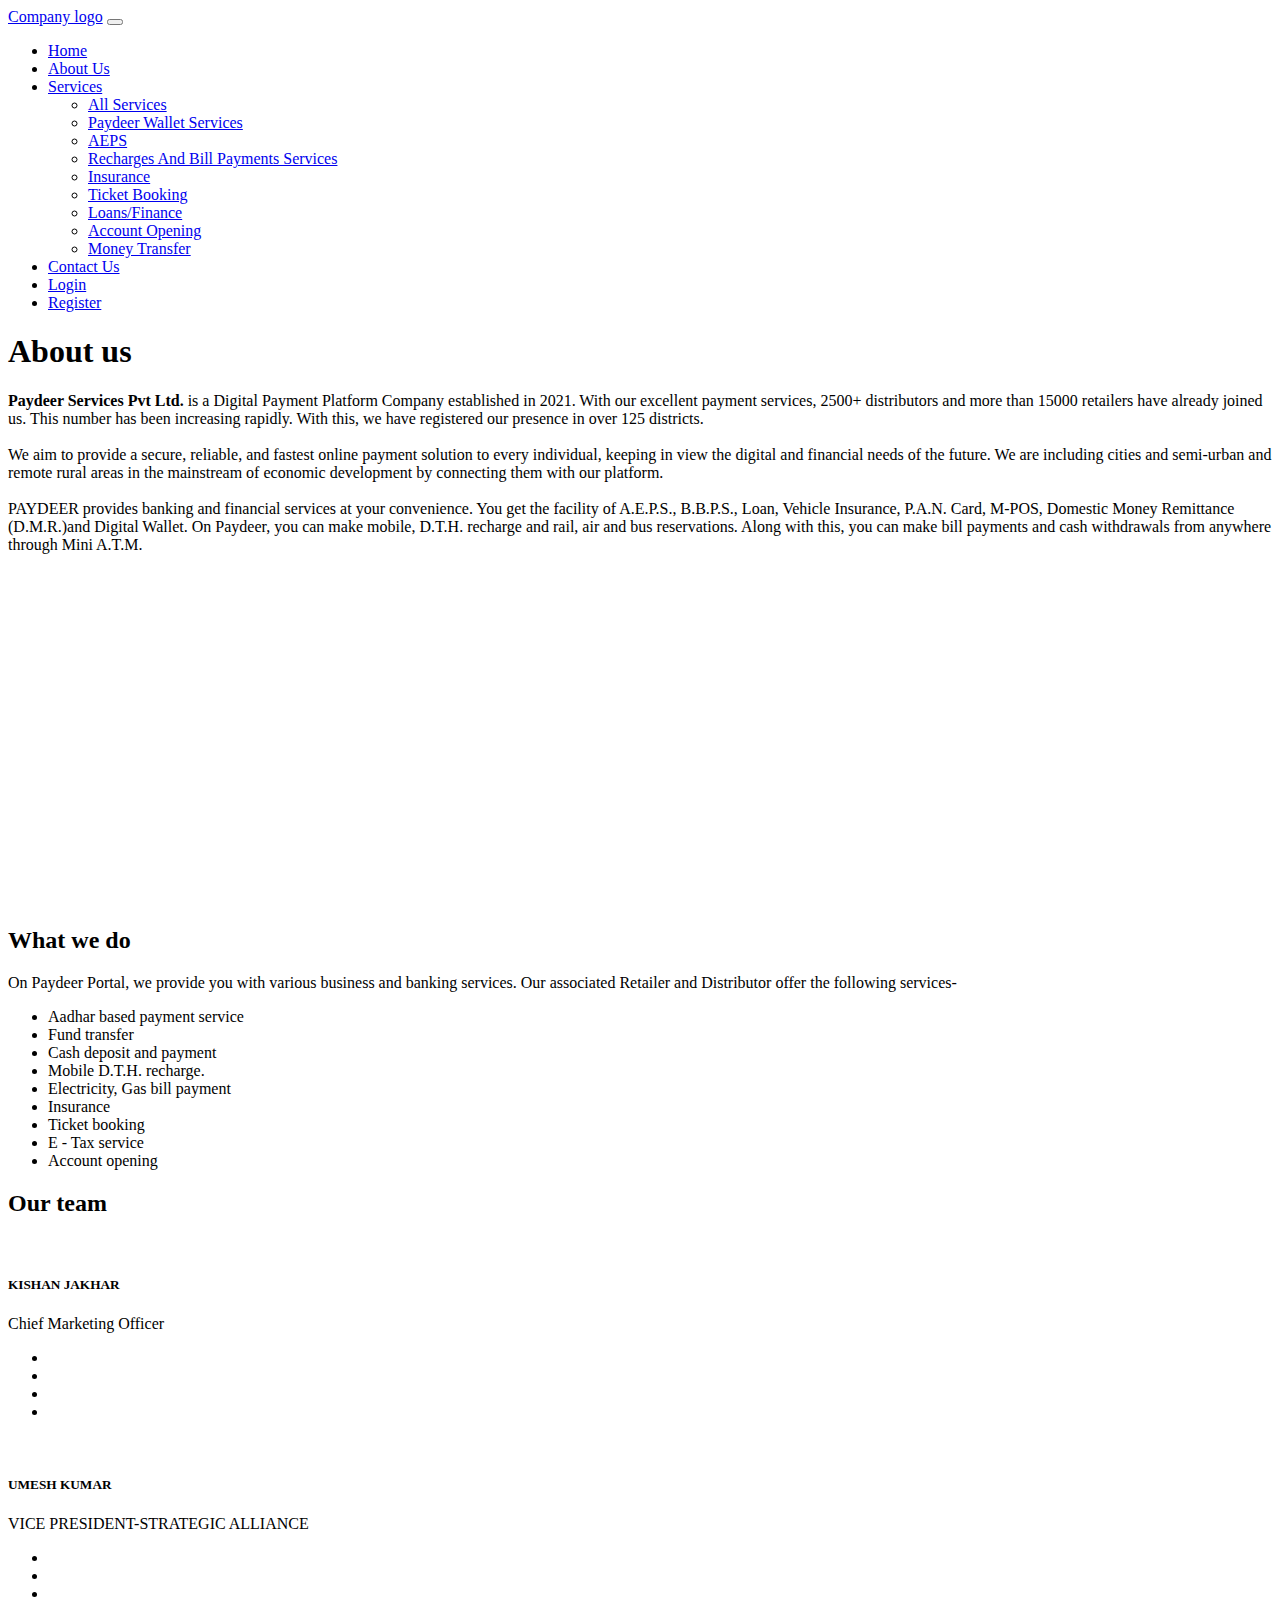
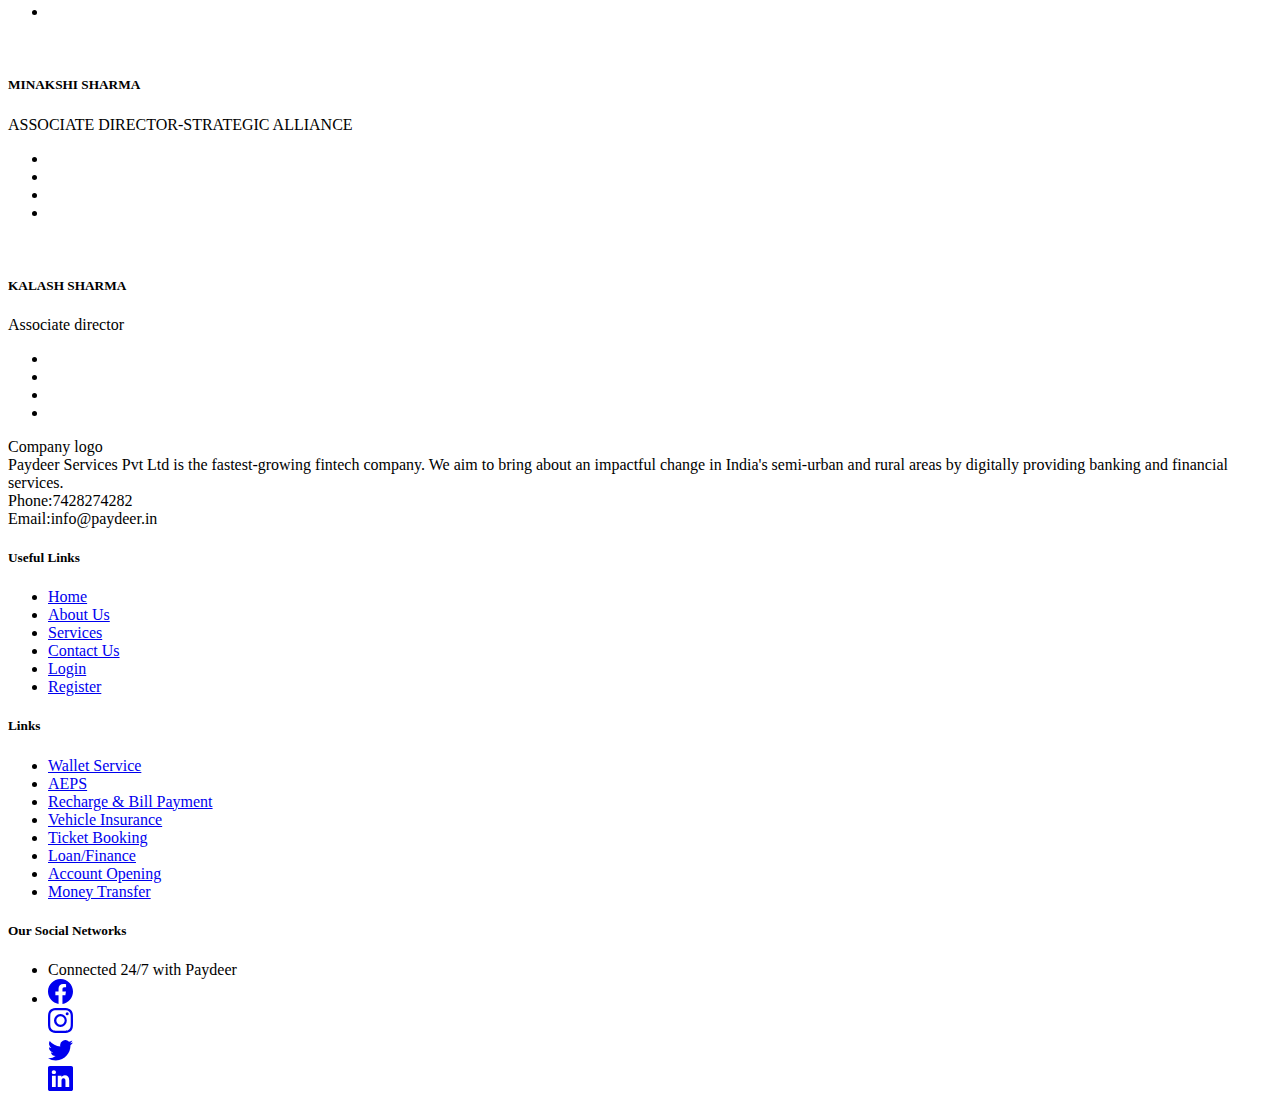
==== about-us.html @ 69f1ef47 "initial commit" ====
<!DOCTYPE html>
<html lang="en">

<head>
    <meta charset="UTF-8">
    <meta name="viewport" content="width=device-width, initial-scale=1.0">
    <title>About Us</title>
    <link href="https://cdn.jsdelivr.net/npm/bootstrap@5.3.1/dist/css/bootstrap.min.css" rel="stylesheet"
        integrity="sha384-4bw+/aepP/YC94hEpVNVgiZdgIC5+VKNBQNGCHeKRQN+PtmoHDEXuppvnDJzQIu9" crossorigin="anonymous">
    <script src="https://cdn.jsdelivr.net/npm/bootstrap@5.3.1/dist/js/bootstrap.bundle.min.js"
        integrity="sha384-HwwvtgBNo3bZJJLYd8oVXjrBZt8cqVSpeBNS5n7C8IVInixGAoxmnlMuBnhbgrkm"
        crossorigin="anonymous"></script>
    <script src="https://kit.fontawesome.com/689d5e86e9.js" crossorigin="anonymous"></script>
</head>

<body class="bg-light">

    <!-- NAVBAR START -->
    <nav class="navbar navbar-expand-lg bg-secondary">
        <div class="container-fluid">
            <a class="navbar-brand text-uppercase text-white" href="index.html">Company logo</a>
            <button class="navbar-toggler" type="button" data-bs-toggle="collapse"
                data-bs-target="#navbarSupportedContent" aria-controls="navbarSupportedContent" aria-expanded="false"
                aria-label="Toggle navigation">
                <span class="navbar-toggler-icon"></span>
            </button>

            <div class="collapse navbar-collapse" id="navbarSupportedContent">
                <ul class="navbar-nav ms-auto mb-2 mb-lg-0">
                    <li class="nav-item"><a class="text-white nav-link" href="index.html">Home</a></li>
                    <li class="nav-item"><a class="text-white nav-link" href="about-us.html">About Us</a></li>
                    <li class="nav-item dropdown">
                        <a class="nav-link dropdown-toggle text-white" href="#" role="button" data-bs-toggle="dropdown"
                            aria-expanded="false">
                            Services
                        </a>
                        <ul class="dropdown-menu">
                            <li><a class="dropdown-item" href="service.html">All Services</a></li>
                            <li><a class="dropdown-item" href="services/wallet.html">Paydeer Wallet Services</a></li>
                            <li><a class="dropdown-item" href="services/aeps.html">AEPS</a></li>
                            <li><a class="dropdown-item" href="services/recharge.html">Recharges And Bill Payments
                                    Services</a></li>
                            <li><a class="dropdown-item" href="services/insurance.html">Insurance</a></li>
                            <li><a class="dropdown-item" href="services/ticket.html">Ticket Booking</a></li>
                            <li><a class="dropdown-item" href="services/loan.html">Loans/Finance</a></li>
                            <li><a class="dropdown-item" href="services/account.html">Account Opening</a></li>
                            <li><a class="dropdown-item" href="services/transfer.html">Money Transfer</a></li>
                        </ul>
                    </li>
                    <li class="nav-item"><a class="text-white nav-link" href="contact-us.html">Contact Us</a></li>
                    <li class="nav-item"><a class="text-white nav-link" href="login.html">Login</a></li>
                    <li class="nav-item"><a class="text-white nav-link" href="register.html">Register</a></li>
                </ul>
            </div>
        </div>
    </nav>
    <!-- NAVBAR END -->

    <div>
        <div class="container py-5">
            <div class="row h-100 align-items-center py-5">
                <div class="col-lg-6 col-md-12">
                    <h1 class="display-4">About us</h1>
                    <p>
                        <span style="font-weight:700;">Paydeer Services Pvt Ltd.</span> is a Digital Payment
                        Platform Company established in 2021. With our excellent payment services, 2500+
                        distributors and more than 15000 retailers have already joined us. This number has been
                        increasing rapidly. With this, we have registered our presence in over 125
                        districts.<br><br>
                        We aim to provide a secure, reliable, and fastest online payment solution to every
                        individual, keeping in view the digital and financial needs of the future. We are including
                        cities and semi-urban and remote rural areas in the mainstream of economic development by
                        connecting them with our platform.<br><br>
                        PAYDEER provides banking and financial services at your convenience. You get the facility of
                        A.E.P.S., B.B.P.S., Loan, Vehicle Insurance, P.A.N. Card, M-POS, Domestic Money Remittance
                        (D.M.R.)and Digital Wallet. On Paydeer, you can make mobile, D.T.H. recharge and rail, air
                        and bus reservations. Along with this, you can make bill payments and cash withdrawals from
                        anywhere through Mini A.T.M.
                    </p>
                </div>
                <div class="col-lg-6 col-md-12">
                    <iframe class="container-fluid" height="315" src="https://www.youtube.com/embed/RS2-Aspd4jY"
                        title="YouTube video player" frameborder="0"
                        allow="accelerometer; autoplay; clipboard-write; encrypted-media; gyroscope; picture-in-picture; web-share"
                        allowfullscreen></iframe>
                </div>
            </div>
        </div>
    </div>

    <div class="bg-white py-5">
        <div class="container py-5">
            <div class="row align-items-center">
                <div class="col-lg-5 px-5 mx-auto">
                    <img src="https://paydeer.in/assets/img/what-we-do_paydeer.svg" alt=""
                        class="img-fluid mb-4 mb-lg-0">
                </div>
                <div class="col-lg-6"><i class="fa fa-leaf fa-2x mb-3 text-primary"></i>
                    <h2 class="font-weight-light">What we do</h2>
                    <div class="">On Paydeer Portal, we provide you with various business and banking services. Our
                        associated
                        Retailer and Distributor offer the following services-
                    </div>
                    <ul>
                        <li>Aadhar based payment service</li>
                        <li>Fund transfer</li>
                        <li>Cash deposit and payment</li>
                        <li>Mobile D.T.H. recharge.</li>
                        <li>Electricity, Gas bill payment</li>
                        <li>Insurance</li>
                        <li>Ticket booking</li>
                        <li>E - Tax service</li>
                        <li>Account opening</li>
                    </ul>
                </div>
            </div>
        </div>
    </div>

    <div class="container">
        <div class="row mb-4">
            <div class="col-lg-5">
                <h2 class="display-4 font-weight-light">Our team</h2>
            </div>
        </div>

        <div class="row text-center">
            <!-- Team item-->
            <div class="col-xl-3 col-sm-6 mb-5">
                <div class="bg-white rounded shadow-sm py-5 px-4 h-100"><img
                        src="https://paydeer.in/assets/img/team/Kishan_Jakhar.jpg" alt="" width="100"
                        class="img-fluid rounded-circle mb-3 img-thumbnail shadow-sm">
                    <h5 class="mb-0">KISHAN JAKHAR</h5><span class="small text-uppercase text-muted">Chief Marketing
                        Officer</span>
                    <ul class="social mb-0 list-inline mt-3">
                        <li class="list-inline-item"><a href="#" class="social-link"><i
                                    class="fa fa-facebook-f"></i></a></li>
                        <li class="list-inline-item"><a href="#" class="social-link"><i class="fa fa-twitter"></i></a>
                        </li>
                        <li class="list-inline-item"><a href="#" class="social-link"><i class="fa fa-instagram"></i></a>
                        </li>
                        <li class="list-inline-item"><a href="#" class="social-link"><i class="fa fa-linkedin"></i></a>
                        </li>
                    </ul>
                </div>
            </div>
            <!-- End-->

            <!-- Team item-->
            <div class="col-xl-3 col-sm-6 mb-5">
                <div class="bg-white rounded shadow-sm py-5 px-4 h-100">
                    <img src="https://paydeer.in/assets/img/team/umesh_homepagee.jpg" alt="" width="100"
                        class="img-fluid rounded-circle mb-3 img-thumbnail shadow-sm">
                    <h5 class="mb-0">UMESH KUMAR</h5><span class="small text-uppercase text-muted">VICE
                        PRESIDENT-STRATEGIC ALLIANCE</span>
                    <ul class="social mb-0 list-inline mt-3">
                        <li class="list-inline-item"><a href="#" class="social-link"><i
                                    class="fa fa-facebook-f"></i></a></li>
                        <li class="list-inline-item"><a href="#" class="social-link"><i class="fa fa-twitter"></i></a>
                        </li>
                        <li class="list-inline-item"><a href="#" class="social-link"><i class="fa fa-instagram"></i></a>
                        </li>
                        <li class="list-inline-item"><a href="#" class="social-link"><i class="fa fa-linkedin"></i></a>
                        </li>
                    </ul>
                </div>
            </div>
            <!-- End-->

            <!-- Team item-->
            <div class="col-xl-3 col-sm-6 mb-5">
                <div class="bg-white rounded shadow-sm py-5 px-4 h-100"><img
                        src="https://paydeer.in/assets/img/team/minakshi.JPG" alt="" width="100"
                        class="img-fluid rounded-circle mb-3 img-thumbnail shadow-sm">
                    <h5 class="mb-0">MINAKSHI SHARMA</h5><span class="small text-uppercase text-muted">
                        ASSOCIATE DIRECTOR-STRATEGIC ALLIANCE</span>
                    <ul class="social mb-0 list-inline mt-3">
                        <li class="list-inline-item"><a href="#" class="social-link"><i
                                    class="fa fa-facebook-f"></i></a></li>
                        <li class="list-inline-item"><a href="#" class="social-link"><i class="fa fa-twitter"></i></a>
                        </li>
                        <li class="list-inline-item"><a href="#" class="social-link"><i class="fa fa-instagram"></i></a>
                        </li>
                        <li class="list-inline-item"><a href="#" class="social-link"><i class="fa fa-linkedin"></i></a>
                        </li>
                    </ul>
                </div>
            </div>
            <!-- End-->

            <!-- Team item-->
            <div class="col-xl-3 col-sm-6 mb-5">
                <div class="bg-white rounded shadow-sm py-5 px-4 h-100"><img
                        src="https://paydeer.in/assets/img/team/kalashHomePagee.jpg" alt="" width="100"
                        class="img-fluid rounded-circle mb-3 img-thumbnail shadow-sm">
                    <h5 class="mb-0">KALASH SHARMA</h5><span class="small text-uppercase text-muted">
                        Associate director</span>
                    <ul class="social mb-0 list-inline mt-3">
                        <li class="list-inline-item"><a href="#" class="social-link"><i
                                    class="fa fa-facebook-f"></i></a></li>
                        <li class="list-inline-item"><a href="#" class="social-link"><i class="fa fa-twitter"></i></a>
                        </li>
                        <li class="list-inline-item"><a href="#" class="social-link"><i class="fa fa-instagram"></i></a>
                        </li>
                        <li class="list-inline-item"><a href="#" class="social-link"><i class="fa fa-linkedin"></i></a>
                        </li>
                    </ul>
                </div>
            </div>
            <!-- End-->

        </div>
    </div>

    <!-- FOOTER START -->
    <footer class="bg-secondary text-white text-center p-4">
        <div class="container p-4">
            <section class="">
                <div class="row">
                    <div class="col-lg-3 col-md-6 mb-4 mb-md-0">
                        <div class="text-uppercase text-warning h3">Company logo</div>
                        Paydeer Services Pvt Ltd is the fastest-growing fintech company. We aim to bring about an
                        impactful change in India's semi-urban and rural areas by digitally providing banking and
                        financial services.
                        <br>Phone:7428274282 <br> Email:info@paydeer.in
                    </div>
                    <div class="col-lg-3 col-md-6 mb-4 mb-md-0">
                        <h5 class="text-uppercase text-warning">Useful Links</h5>

                        <ul class="list-unstyled mb-0">
                            <li class="p-1">
                                <a href="index.html" class="text-white text-decoration-none">Home</a>
                            </li>
                            <li class="p-1">
                                <a href="about-us.html" class="text-white text-decoration-none">About Us</a>
                            </li>
                            <li class="p-1">
                                <a href="service.html" class="text-white text-decoration-none">Services</a>
                            </li>
                            <li class="p-1">
                                <a href="contact-us.html" class="text-white text-decoration-none">Contact Us</a>
                            </li>
                            <li class="p-1">
                                <a href="login.html" class="text-white text-decoration-none">Login</a>
                            </li>
                            <li class="p-1">
                                <a href="register.html" class="text-white text-decoration-none">Register</a>
                            </li>
                        </ul>
                    </div>
                    <div class="col-lg-3 col-md-6 mb-4 mb-md-0  ">
                        <h5 class="text-uppercase  text-warning">Links</h5>

                        <ul class="list-unstyled mb-0">
                            <li><a href="services/wallet.html" class="text-decoration-none text-white">Wallet
                                    Service</a></li>
                            <li><a href="services/aeps.html" class="text-decoration-none text-white">AEPS</a></li>
                            <li><a href="services/recharge.html" class="text-decoration-none text-white">Recharge & Bill
                                    Payment</a></li>
                            <li><a href="services/insurance.html" class="text-decoration-none text-white">Vehicle
                                    Insurance</a></li>
                            <li><a href="services/ticket.html" class="text-decoration-none text-white">Ticket
                                    Booking</a></li>
                            <li><a href="services/loan.html" class="text-decoration-none text-white">Loan/Finance</a>
                            </li>
                            <li><a href="services/account.html" class="text-decoration-none text-white">Account
                                    Opening</a></li>
                            <li><a href="services/transfer.html" class="text-decoration-none text-white">Money
                                    Transfer</a></li>
                        </ul>
                    </div>
                    <div class="col-lg-3 col-md-6 mb-4 mb-md-0">
                        <h5 class="text-uppercase text-warning">Our Social Networks</h5>
                        <ul class="list-unstyled mb-0">
                            <li>Connected 24/7 with Paydeer</li>
                            <li>
                                <div class="row mt-4">
                                    <div class="col">
                                        <a href="https://facebook.com/devpurashalin/" target="_blank"
                                            class="bg-light p-1 pb-2">
                                            <svg xmlns="http://www.w3.org/2000/svg" width="25" height="25"
                                                fill="currentColor" class="bi bi-facebook" viewBox="0 0 16 16">
                                                <path
                                                    d="M16 8.049c0-4.446-3.582-8.05-8-8.05C3.58 0-.002 3.603-.002 8.05c0 4.017 2.926 7.347 6.75 7.951v-5.625h-2.03V8.05H6.75V6.275c0-2.017 1.195-3.131 3.022-3.131.876 0 1.791.157 1.791.157v1.98h-1.009c-.993 0-1.303.621-1.303 1.258v1.51h2.218l-.354 2.326H9.25V16c3.824-.604 6.75-3.934 6.75-7.951z" />
                                            </svg></a>
                                    </div>
                                    <div class="col">
                                        <a href="https://instagram.com/devpurashalin/" target="_blank"
                                            class="bg-light p-1 pb-2">
                                            <svg xmlns="http://www.w3.org/2000/svg" width="25" height="25"
                                                fill="currentColor" class="bi bi-instagram" viewBox="0 0 16 16">
                                                <path
                                                    d="M8 0C5.829 0 5.556.01 4.703.048 3.85.088 3.269.222 2.76.42a3.917 3.917 0 0 0-1.417.923A3.927 3.927 0 0 0 .42 2.76C.222 3.268.087 3.85.048 4.7.01 5.555 0 5.827 0 8.001c0 2.172.01 2.444.048 3.297.04.852.174 1.433.372 1.942.205.526.478.972.923 1.417.444.445.89.719 1.416.923.51.198 1.09.333 1.942.372C5.555 15.99 5.827 16 8 16s2.444-.01 3.298-.048c.851-.04 1.434-.174 1.943-.372a3.916 3.916 0 0 0 1.416-.923c.445-.445.718-.891.923-1.417.197-.509.332-1.09.372-1.942C15.99 10.445 16 10.173 16 8s-.01-2.445-.048-3.299c-.04-.851-.175-1.433-.372-1.941a3.926 3.926 0 0 0-.923-1.417A3.911 3.911 0 0 0 13.24.42c-.51-.198-1.092-.333-1.943-.372C10.443.01 10.172 0 7.998 0h.003zm-.717 1.442h.718c2.136 0 2.389.007 3.232.046.78.035 1.204.166 1.486.275.373.145.64.319.92.599.28.28.453.546.598.92.11.281.24.705.275 1.485.039.843.047 1.096.047 3.231s-.008 2.389-.047 3.232c-.035.78-.166 1.203-.275 1.485a2.47 2.47 0 0 1-.599.919c-.28.28-.546.453-.92.598-.28.11-.704.24-1.485.276-.843.038-1.096.047-3.232.047s-2.39-.009-3.233-.047c-.78-.036-1.203-.166-1.485-.276a2.478 2.478 0 0 1-.92-.598 2.48 2.48 0 0 1-.6-.92c-.109-.281-.24-.705-.275-1.485-.038-.843-.046-1.096-.046-3.233 0-2.136.008-2.388.046-3.231.036-.78.166-1.204.276-1.486.145-.373.319-.64.599-.92.28-.28.546-.453.92-.598.282-.11.705-.24 1.485-.276.738-.034 1.024-.044 2.515-.045v.002zm4.988 1.328a.96.96 0 1 0 0 1.92.96.96 0 0 0 0-1.92zm-4.27 1.122a4.109 4.109 0 1 0 0 8.217 4.109 4.109 0 0 0 0-8.217zm0 1.441a2.667 2.667 0 1 1 0 5.334 2.667 2.667 0 0 1 0-5.334z" />
                                            </svg>
                                        </a>
                                    </div>
                                    <div class="col">
                                        <a href="https://twitter.com/devpurashalin/" target="_blank"
                                            class="bg-light p-1 pb-2">
                                            <svg xmlns="http://www.w3.org/2000/svg" width="25" height="25"
                                                fill="currentColor" class="bi bi-twitter" viewBox="0 0 16 16">
                                                <path
                                                    d="M5.026 15c6.038 0 9.341-5.003 9.341-9.334 0-.14 0-.282-.006-.422A6.685 6.685 0 0 0 16 3.542a6.658 6.658 0 0 1-1.889.518 3.301 3.301 0 0 0 1.447-1.817 6.533 6.533 0 0 1-2.087.793A3.286 3.286 0 0 0 7.875 6.03a9.325 9.325 0 0 1-6.767-3.429 3.289 3.289 0 0 0 1.018 4.382A3.323 3.323 0 0 1 .64 6.575v.045a3.288 3.288 0 0 0 2.632 3.218 3.203 3.203 0 0 1-.865.115 3.23 3.23 0 0 1-.614-.057 3.283 3.283 0 0 0 3.067 2.277A6.588 6.588 0 0 1 .78 13.58a6.32 6.32 0 0 1-.78-.045A9.344 9.344 0 0 0 5.026 15z" />
                                            </svg>
                                        </a>
                                    </div>
                                    <div class="col">
                                        <a href="https://linkedin.com/in/devpurashalin/" target="_blank"
                                            class="bg-light p-1 pb-2">
                                            <svg xmlns="http://www.w3.org/2000/svg" width="25" height="25"
                                                fill="currentColor" class="bi bi-linkedin" viewBox="0 0 16 16">
                                                <path
                                                    d="M0 1.146C0 .513.526 0 1.175 0h13.65C15.474 0 16 .513 16 1.146v13.708c0 .633-.526 1.146-1.175 1.146H1.175C.526 16 0 15.487 0 14.854V1.146zm4.943 12.248V6.169H2.542v7.225h2.401zm-1.2-8.212c.837 0 1.358-.554 1.358-1.248-.015-.709-.52-1.248-1.342-1.248-.822 0-1.359.54-1.359 1.248 0 .694.521 1.248 1.327 1.248h.016zm4.908 8.212V9.359c0-.216.016-.432.08-.586.173-.431.568-.878 1.232-.878.869 0 1.216.662 1.216 1.634v3.865h2.401V9.25c0-2.22-1.184-3.252-2.764-3.252-1.274 0-1.845.7-2.165 1.193v.025h-.016a5.54 5.54 0 0 1 .016-.025V6.169h-2.4c.03.678 0 7.225 0 7.225h2.4z" />
                                            </svg>
                                        </a>
                                    </div>
                                </div>
                            </li>
                        </ul>
                    </div>
                </div>
            </section>
        </div>
    </footer>
    <!-- FOOTER END -->

</body>

</html>
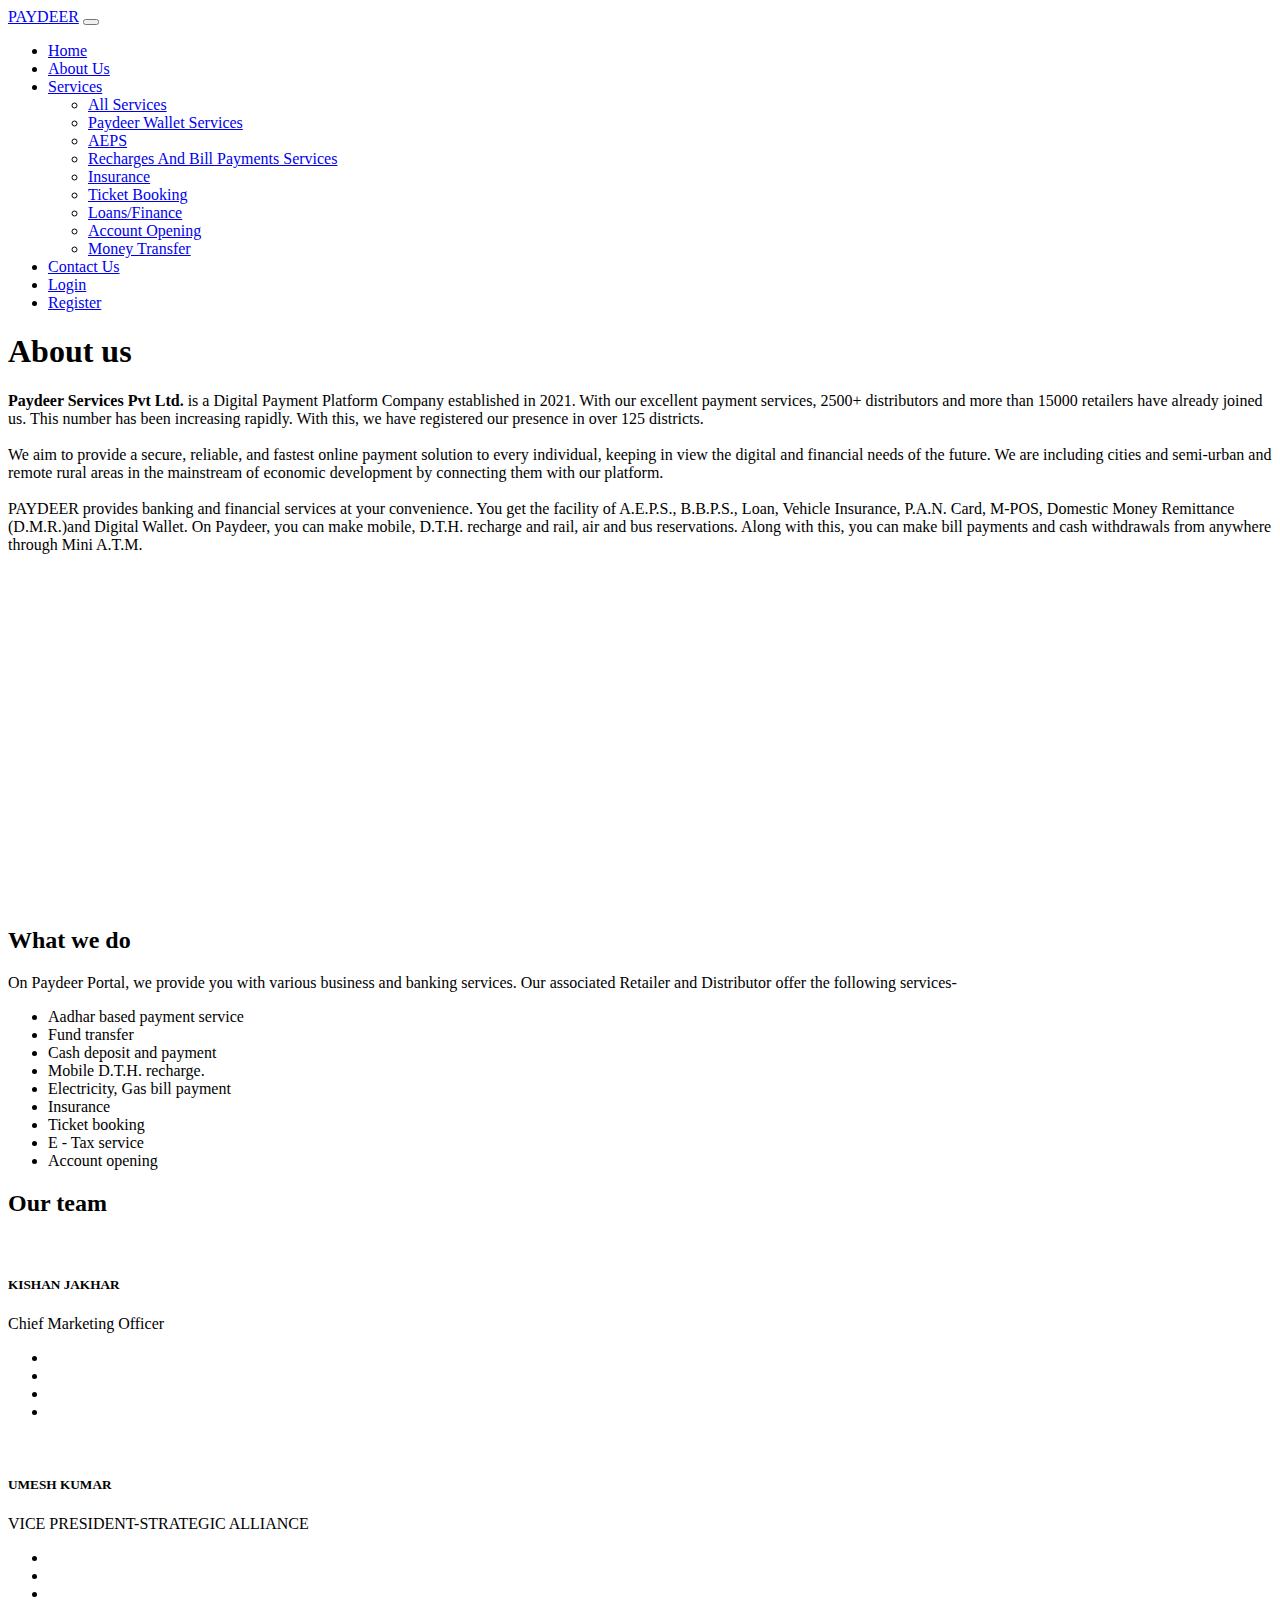
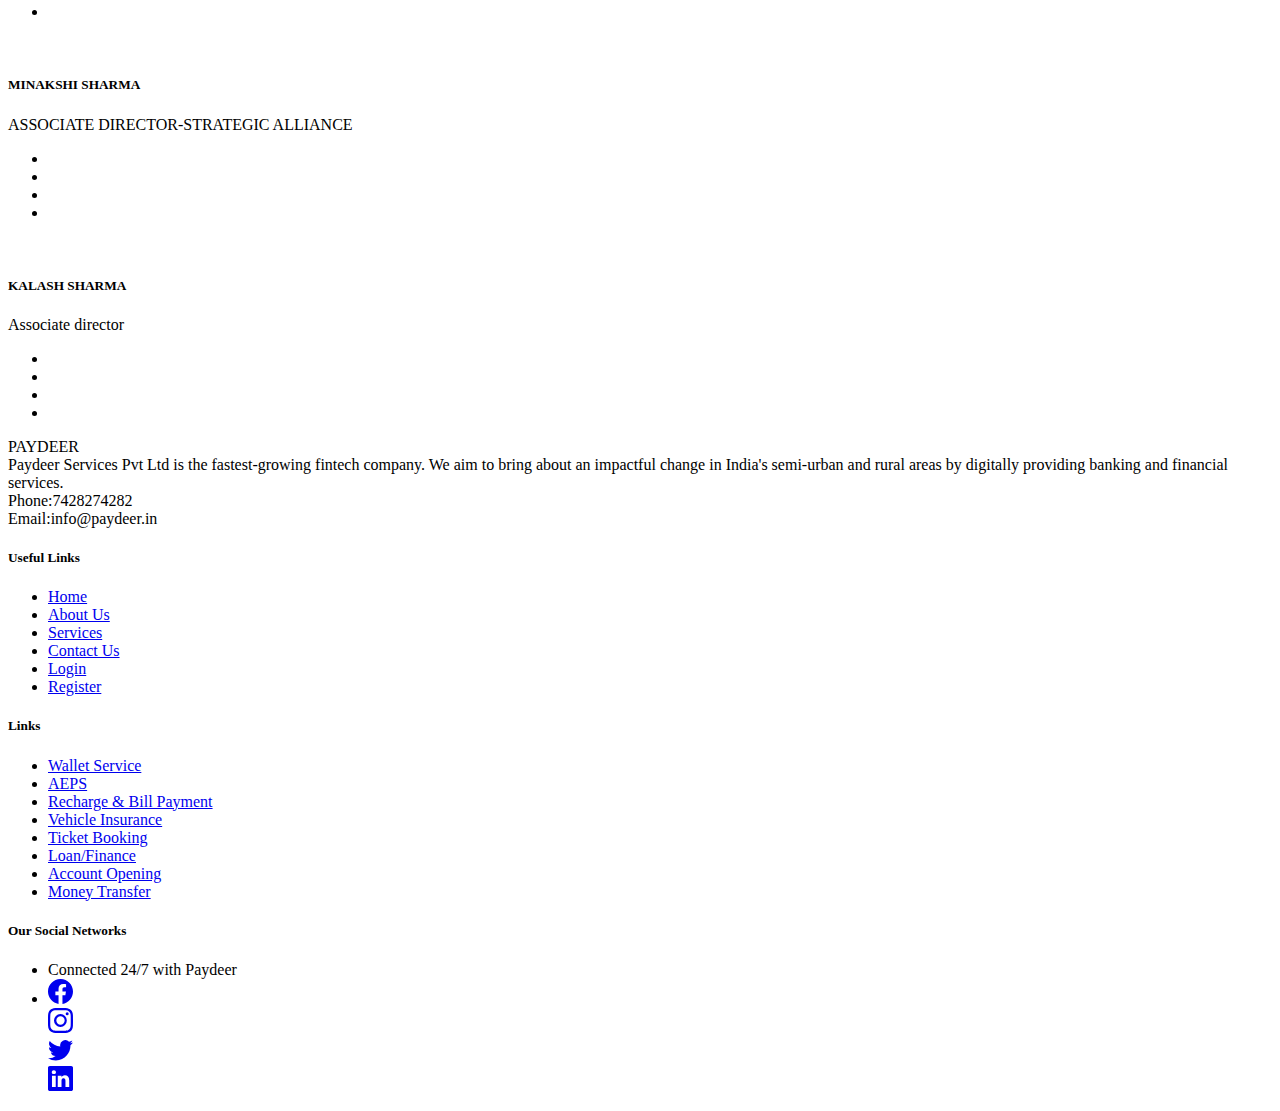
==== commit 0ff7e29c: "LOGO" ====
--- a/about-us.html
+++ b/about-us.html
@@ -18,7 +18,7 @@
     <!-- NAVBAR START -->
     <nav class="navbar navbar-expand-lg bg-secondary">
         <div class="container-fluid">
-            <a class="navbar-brand text-uppercase text-white" href="index.html">Company logo</a>
+            <a class="navbar-brand text-uppercase text-white" href="index.html">PAYDEER</a>
             <button class="navbar-toggler" type="button" data-bs-toggle="collapse"
                 data-bs-target="#navbarSupportedContent" aria-controls="navbarSupportedContent" aria-expanded="false"
                 aria-label="Toggle navigation">
@@ -218,7 +218,7 @@
             <section class="">
                 <div class="row">
                     <div class="col-lg-3 col-md-6 mb-4 mb-md-0">
-                        <div class="text-uppercase text-warning h3">Company logo</div>
+                        <div class="text-uppercase text-warning h3">PAYDEER</div>
                         Paydeer Services Pvt Ltd is the fastest-growing fintech company. We aim to bring about an
                         impactful change in India's semi-urban and rural areas by digitally providing banking and
                         financial services.
